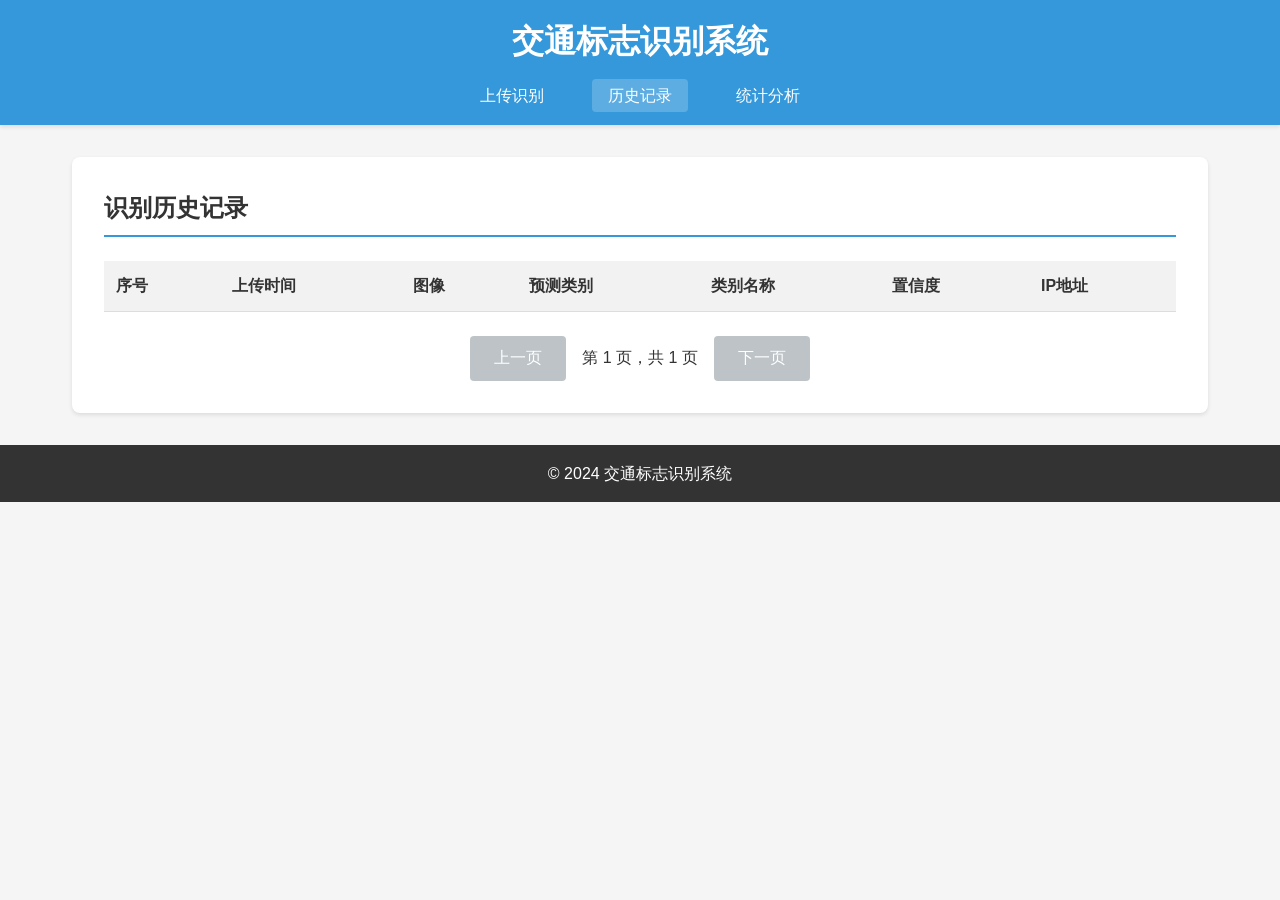
==== java/tsr_cnn/src/main/resources/static/records.html @ 3b1f07d2 "Add Java Spring Boot application and update project structure - Added Java Spring Boot web applicati" ====
<!DOCTYPE html>
<html lang="zh-CN">
<head>
    <meta charset="UTF-8">
    <meta name="viewport" content="width=device-width, initial-scale=1.0">
    <title>识别历史记录</title>
    <link rel="stylesheet" href="css/style.css">
</head>
<body>
    <header>
        <h1>交通标志识别系统</h1>
        <nav>
            <ul>
                <li><a href="/">上传识别</a></li>
                <li><a href="/records" class="active">历史记录</a></li>
                <li><a href="/statistics">统计分析</a></li>
            </ul>
        </nav>
    </header>
    
    <main>
        <section class="records-section">
            <h2>识别历史记录</h2>
            <div class="records-container">
                <table id="records-table">
                    <thead>
                        <tr>
                            <th>序号</th>
                            <th>上传时间</th>
                            <th>图像</th>
                            <th>预测类别</th>
                            <th>类别名称</th>
                            <th>置信度</th>
                            <th>IP地址</th>
                        </tr>
                    </thead>
                    <tbody>
                        <!-- 记录将通过 JavaScript 动态添加 -->
                    </tbody>
                </table>
            </div>
            
            <div class="pagination">
                <button id="prev-page" class="btn" disabled>上一页</button>
                <span id="page-info">第 1 页，共 1 页</span>
                <button id="next-page" class="btn" disabled>下一页</button>
            </div>
        </section>
    </main>
    
    <footer>
        <p>© 2024 交通标志识别系统</p>
    </footer>
    
    <script src="js/records.js"></script>
</body>
</html>
---- java/tsr_cnn/src/main/resources/static/css/style.css ----
* {
    margin: 0;
    padding: 0;
    box-sizing: border-box;
}

body {
    font-family: Arial, sans-serif;
    line-height: 1.6;
    color: #333;
    background-color: #f5f5f5;
}

header {
    background-color: #3498db;
    color: white;
    padding: 1rem 0;
    box-shadow: 0 2px 4px rgba(0, 0, 0, 0.1);
}

header h1 {
    text-align: center;
    margin-bottom: 1rem;
}

nav ul {
    display: flex;
    justify-content: center;
    list-style: none;
}

nav ul li {
    margin: 0 1rem;
}

nav ul li a {
    color: white;
    text-decoration: none;
    padding: 0.5rem 1rem;
    border-radius: 4px;
    transition: background-color 0.3s;
}

nav ul li a:hover, nav ul li a.active {
    background-color: rgba(255, 255, 255, 0.2);
}

main {
    max-width: 1200px;
    margin: 2rem auto;
    padding: 0 2rem;
}

section {
    background-color: white;
    border-radius: 8px;
    padding: 2rem;
    margin-bottom: 2rem;
    box-shadow: 0 2px 4px rgba(0, 0, 0, 0.1);
}

section h2 {
    margin-bottom: 1.5rem;
    color: #333;
    border-bottom: 2px solid #3498db;
    padding-bottom: 0.5rem;
}

/* 上传区域样式 */
.upload-container {
    display: flex;
    justify-content: center;
}

.drop-area {
    border: 2px dashed #3498db;
    border-radius: 8px;
    padding: 4rem;
    text-align: center;
    cursor: pointer;
    transition: all 0.3s;
    width: 100%;
    max-width: 600px;
}

.drop-area:hover {
    background-color: #f0f8ff;
    border-color: #2980b9;
}

.drop-area.dragover {
    background-color: #e3f2fd;
    border-color: #1976d2;
}

.upload-icon {
    width: 64px;
    height: 64px;
    margin-bottom: 1rem;
    color: #3498db;
}

.drop-content p {
    margin-bottom: 1rem;
    color: #666;
}

/* 结果区域样式 */
.result-container {
    display: flex;
    gap: 2rem;
    flex-wrap: wrap;
}

.result-image {
    flex: 1;
    min-width: 300px;
}

.result-image img {
    max-width: 100%;
    height: auto;
    border-radius: 8px;
    box-shadow: 0 2px 4px rgba(0, 0, 0, 0.1);
}

.result-info {
    flex: 1;
    min-width: 300px;
}

.result-info h3 {
    margin-bottom: 1rem;
    color: #333;
}

.result-info p {
    margin-bottom: 0.5rem;
    font-size: 1.1rem;
}

/* 记录表格样式 */
.records-container {
    overflow-x: auto;
}

#records-table {
    width: 100%;
    border-collapse: collapse;
}

#records-table th, #records-table td {
    padding: 0.75rem;
    text-align: left;
    border-bottom: 1px solid #ddd;
}

#records-table th {
    background-color: #f2f2f2;
    font-weight: bold;
}

#records-table tr:hover {
    background-color: #f5f5f5;
}

#records-table img {
    max-width: 100px;
    height: auto;
    border-radius: 4px;
}

/* 分页样式 */
.pagination {
    display: flex;
    justify-content: center;
    align-items: center;
    margin-top: 1.5rem;
    gap: 1rem;
}

/* 统计概览样式 */
.stats-grid {
    display: grid;
    grid-template-columns: repeat(auto-fit, minmax(200px, 1fr));
    gap: 1.5rem;
    margin-top: 1rem;
}

.stat-item {
    background-color: #f8f9fa;
    padding: 1.5rem;
    border-radius: 8px;
    text-align: center;
    box-shadow: 0 2px 4px rgba(0, 0, 0, 0.1);
}

.stat-item h4 {
    margin-bottom: 0.5rem;
    color: #666;
}

.stat-item p {
    font-size: 2rem;
    font-weight: bold;
    color: #3498db;
}

/* 类别分布样式 */
#distribution-chart {
    margin-top: 1rem;
    padding: 1rem;
    background-color: #f8f9fa;
    border-radius: 8px;
    min-height: 400px;
}

/* 按钮样式 */
.btn {
    background-color: #3498db;
    color: white;
    border: none;
    padding: 0.75rem 1.5rem;
    border-radius: 4px;
    cursor: pointer;
    font-size: 1rem;
    transition: background-color 0.3s;
}

.btn:hover {
    background-color: #2980b9;
}

.btn:disabled {
    background-color: #bdc3c7;
    cursor: not-allowed;
}

/* 页脚样式 */
footer {
    background-color: #333;
    color: white;
    text-align: center;
    padding: 1rem 0;
    margin-top: 2rem;
}

/* 响应式设计 */
@media (max-width: 768px) {
    nav ul {
        flex-direction: column;
        align-items: center;
        gap: 0.5rem;
    }
    
    nav ul li {
        margin: 0;
    }
    
    .result-container {
        flex-direction: column;
    }
    
    .stats-grid {
        grid-template-columns: 1fr;
    }
}
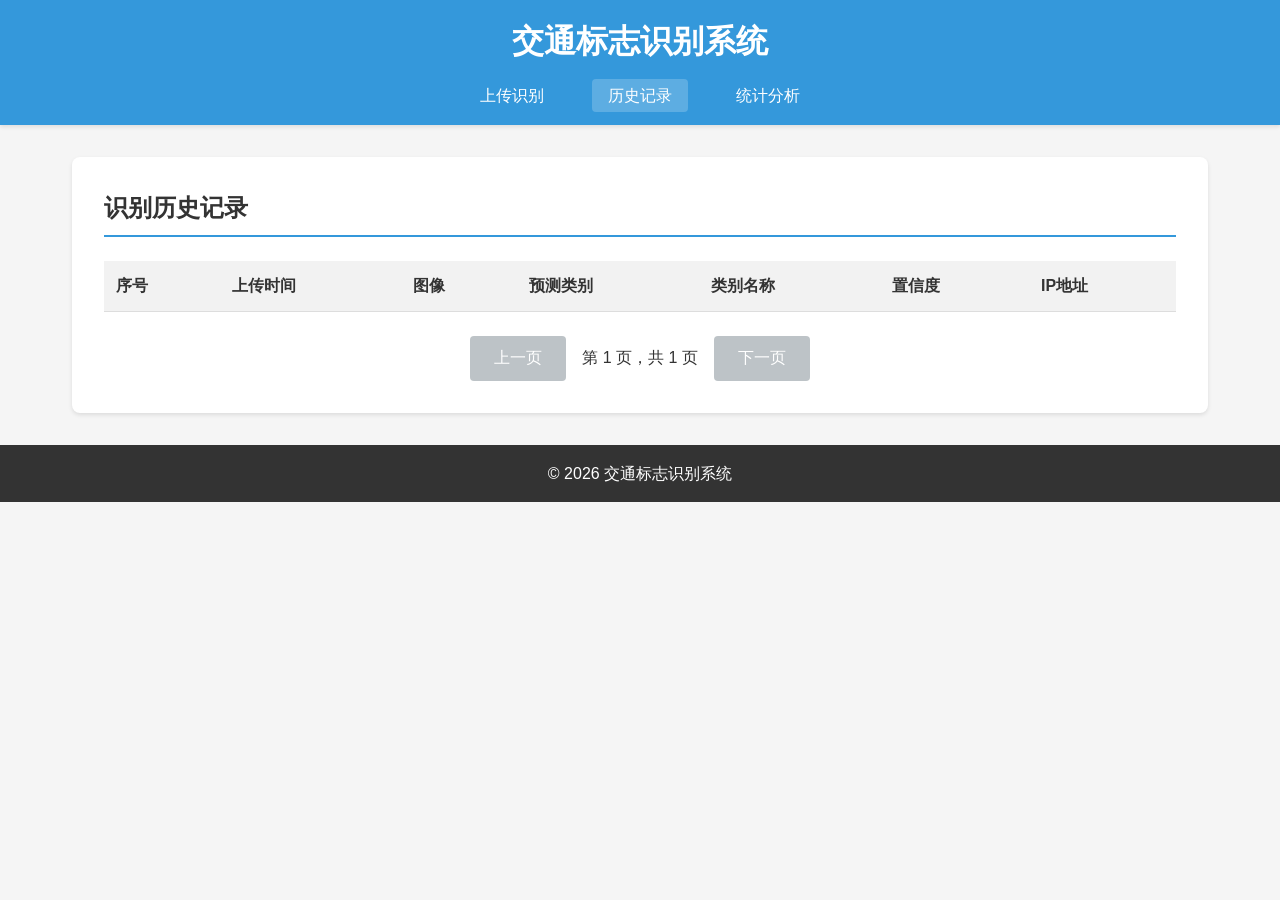
==== commit f92ec321: "docs: 更新文档中的年份和手动下载链接 更新README.md中的手动下载说明，添加链接到详细文档 统一修改前端页面中的版权年份为2026" ====
--- a/java/tsr_cnn/src/main/resources/static/records.html
+++ b/java/tsr_cnn/src/main/resources/static/records.html
@@ -49,7 +49,7 @@
     </main>
     
     <footer>
-        <p>© 2024 交通标志识别系统</p>
+        <p>© 2026 交通标志识别系统</p>
     </footer>
     
     <script src="js/records.js"></script>
